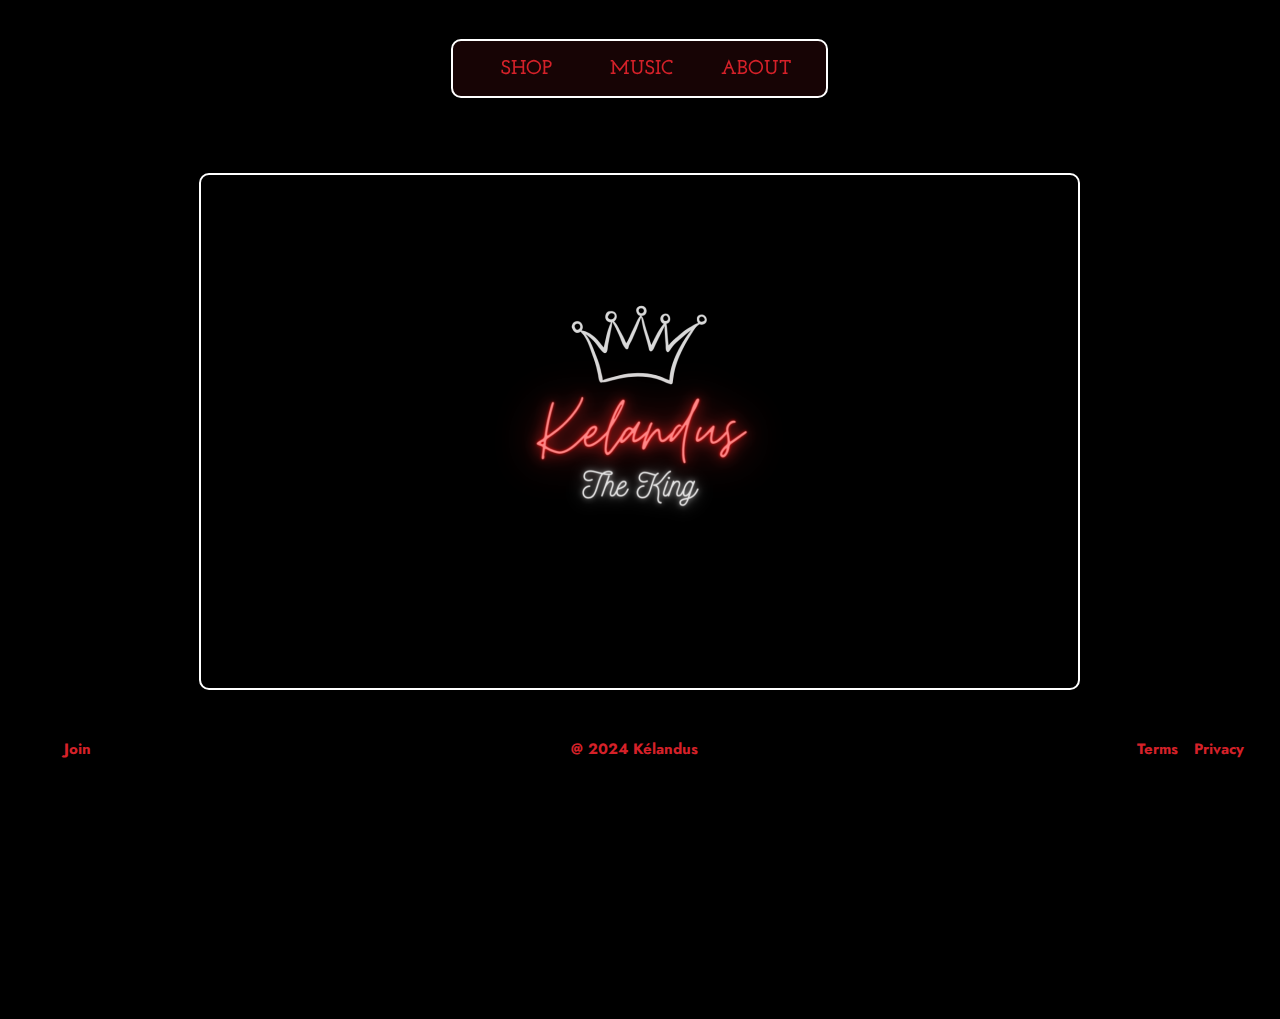
==== index.html @ 64eb6c21 "Add files via upload" ====
<!DOCTYPE html>
<html>
  <head>
    <meta charset="utf-8" />
    <meta name="viewport" content="initial-scale=1, width=device-width" />

    <link rel="stylesheet" href="./global.css" />
    <link rel="stylesheet" href="./index.css" />
    <link
      rel="stylesheet"
      href="https://fonts.googleapis.com/css2?family=Jost:wght@700;800&display=swap"
    />
    <link
      rel="stylesheet"
      href="https://fonts.googleapis.com/css2?family=Josefin Slab:wght@700&display=swap"
    />
  </head>
  <body>
    <div class="home">
      <b class="tbd" id="tBDText">TBD</b>
      <div class="nav-bar-wrapper">
        <nav class="nav-bar">
          <div class="shop" id="shopContainer">
            <a class="shop1">Shop</a>
          </div>
          <div class="music" id="musicContainer">
            <a class="music1">Music</a>
          </div>
          <a class="about" id="aboutText">about</a>
        </nav>
      </div>
      <section class="frame-parent">
        <div class="main-media-wrapper">
          <div class="main-media" id="mainMediaContainer">
            <img class="icon" alt="" src="./public/images@2x.png" />

            <div class="border"></div>
          </div>
        </div>
        <div class="frame-group">
          <div class="join-wrapper">
            <b class="join" id="joinText">Join</b>
          </div>
          <b class="klandus">@ 2024 Kélandus</b>
          <div class="terms-parent">
            <b class="terms">Terms</b>
            <b class="privacy">Privacy</b>
          </div>
        </div>
      </section>
    </div>

    <script>
      var tBDText = document.getElementById("tBDText");
      if (tBDText) {
        tBDText.addEventListener("click", function (e) {
          window.location.href = "./shop.html";
        });
      }
      
      var shopContainer = document.getElementById("shopContainer");
      if (shopContainer) {
        shopContainer.addEventListener("click", function (e) {
          window.location.href = "./shop.html";
        });
      }
      
      var musicContainer = document.getElementById("musicContainer");
      if (musicContainer) {
        musicContainer.addEventListener("click", function (e) {
          window.location.href = "./music.html";
        });
      }
      
      var aboutText = document.getElementById("aboutText");
      if (aboutText) {
        aboutText.addEventListener("click", function (e) {
          window.location.href = "./about-me.html";
        });
      }
      
      var mainMediaContainer = document.getElementById("mainMediaContainer");
      if (mainMediaContainer) {
        mainMediaContainer.addEventListener("click", function (e) {
          window.location.href = "./media.html";
        });
      }
      
      var joinText = document.getElementById("joinText");
      if (joinText) {
        joinText.addEventListener("click", function (e) {
          window.location.href = "./join.html";
        });
      }
      </script>
  </body>
</html>
---- global.css ----
body {
  margin: 0;
  line-height: normal;
}

:root {
  /* fonts */
  --font-jost: Jost;
  --font-josefin-slab: "Josefin Slab";

  /* font sizes */
  --font-size-mini: 15px;
  --font-size-xl: 20px;
  --font-size-6xl: 25px;
  --font-size-base: 16px;
  --font-size-51xl: 70px;
  --font-size-23xl: 42px;
  --font-size-37xl: 56px;

  /* Colors */
  --color-black: #000;
  --color-crimson-100: #d52129;
  --color-crimson-200: rgba(213, 33, 41, 0.11);
  --color-white: #fff;

  /* Gaps */
  --gap-56xl: 75px;
  --gap-lgi: 19px;
  --gap-18xl: 37px;
  --gap-xl: 20px;
  --gap-mini: 15px;
  --gap-250xl-5: 269.5px;
  --gap-48xl: 67px;
  --gap-116xl: 135px;

  /* Paddings */
  --padding-20xl: 39px;
  --padding-240xl: 259px;
  --padding-xl: 20px;
  --padding-11xl: 30px;
  --padding-mini: 15px;
  --padding-4xl: 23px;
  --padding-12xs: 1px;
  --padding-2xl: 21px;
  --padding-8xs: 5px;
  --padding-5xl: 24px;

  /* Border radiuses */
  --br-3xs: 10px;
}
---- index.css ----
.shop1,
.tbd {
  height: 25px;
  position: relative;
  align-items: center;
  justify-content: center;
}
.tbd {
  width: 100px;
  text-transform: capitalize;
  display: none;
  flex-shrink: 0;
  cursor: pointer;
}
.shop1 {
  text-decoration: none;
  text-transform: uppercase;
  font-weight: 700;
  color: inherit;
}
.music1,
.shop,
.shop1 {
  flex: 1;
  display: flex;
}
.shop {
  flex-direction: row;
  align-items: flex-start;
  justify-content: flex-start;
  cursor: pointer;
}
.music1 {
  text-decoration: none;
  height: 25px;
  position: relative;
  text-transform: uppercase;
  font-weight: 700;
  color: inherit;
  align-items: center;
  justify-content: center;
}
.about,
.music {
  flex: 1;
  display: flex;
  cursor: pointer;
}
.music {
  flex-direction: row;
  align-items: flex-start;
  justify-content: flex-start;
}
.about {
  text-decoration: none;
  height: 25px;
  position: relative;
  text-transform: uppercase;
  font-weight: 700;
  color: inherit;
  align-items: center;
  justify-content: center;
}
.nav-bar,
.nav-bar-wrapper {
  display: flex;
  flex-direction: row;
  align-items: flex-start;
  box-sizing: border-box;
  max-width: 100%;
}
.nav-bar {
  margin: 0;
  width: 377px;
  border-radius: var(--br-3xs);
  background-color: var(--color-crimson-200);
  border: 2px solid var(--color-white);
  justify-content: flex-start;
  padding: var(--padding-mini) var(--padding-xl) var(--padding-mini)
    var(--padding-4xl);
  gap: var(--gap-mini);
  text-align: center;
  font-size: var(--font-size-xl);
  color: var(--color-crimson-100);
  font-family: var(--font-josefin-slab);
}
.nav-bar-wrapper {
  align-self: stretch;
  justify-content: center;
  padding: 0 var(--padding-xl) 0 var(--padding-11xl);
  top: 0;
  z-index: 99;
  position: sticky;
}
.border,
.icon {
  position: absolute;
  height: 100%;
  width: 100%;
  top: 0;
  right: 0;
  bottom: 0;
  left: 0;
}
.icon {
  max-width: 100%;
  overflow: hidden;
  max-height: 100%;
  object-fit: cover;
  display: none;
}
.border {
  border-radius: var(--br-3xs);
  border: 2px solid var(--color-white);
  box-sizing: border-box;
  z-index: 1;
}
.main-media {
  height: 517px;
  width: 881px;
  position: relative;
  background-image: url(./public/images@2x.png);
  background-size: cover;
  background-repeat: no-repeat;
  background-position: top;
  max-width: 100%;
  cursor: pointer;
}
.main-media-wrapper {
  align-self: stretch;
  display: flex;
  flex-direction: row;
  align-items: flex-start;
  justify-content: center;
  padding: 0 var(--padding-xl) 0 var(--padding-11xl);
  box-sizing: border-box;
  max-width: 100%;
}
.join {
  align-self: stretch;
  position: relative;
  cursor: pointer;
}
.join-wrapper {
  width: 162px;
  display: flex;
  flex-direction: column;
  align-items: flex-start;
  justify-content: flex-start;
  padding: 0 7px 0 0;
  box-sizing: border-box;
}
.klandus {
  width: 155px;
  position: relative;
  display: inline-block;
  flex-shrink: 0;
}
.privacy,
.terms {
  flex: 1;
  position: relative;
  text-transform: capitalize;
}
.privacy {
  margin-left: -38px;
}
.frame-group,
.terms-parent {
  display: flex;
  flex-direction: row;
  align-items: flex-start;
}
.terms-parent {
  width: 162px;
  justify-content: flex-start;
}
.frame-group {
  align-self: stretch;
  justify-content: space-between;
  gap: var(--gap-xl);
}
.frame-parent,
.home {
  display: flex;
  flex-direction: column;
  align-items: flex-end;
  justify-content: flex-start;
  text-align: center;
  font-size: var(--font-size-mini);
  color: var(--color-crimson-100);
  font-family: var(--font-jost);
}
.frame-parent {
  align-self: stretch;
  gap: 48px;
  max-width: 100%;
}
.home {
  width: 100%;
  position: relative;
  background-color: var(--color-black);
  padding: var(--padding-20xl) 11px var(--padding-240xl) 0;
  box-sizing: border-box;
  gap: var(--gap-56xl);
  line-height: normal;
  letter-spacing: normal;
}
@media screen and (max-width: 725px) {
  .frame-parent {
    gap: 24px;
  }
  .home {
    gap: var(--gap-18xl);
  }
}
@media screen and (max-width: 650px) {
  .frame-group {
    flex-wrap: wrap;
    justify-content: center;
  }
}
@media screen and (max-width: 450px) {
  .home {
    gap: var(--gap-lgi);
  }
}
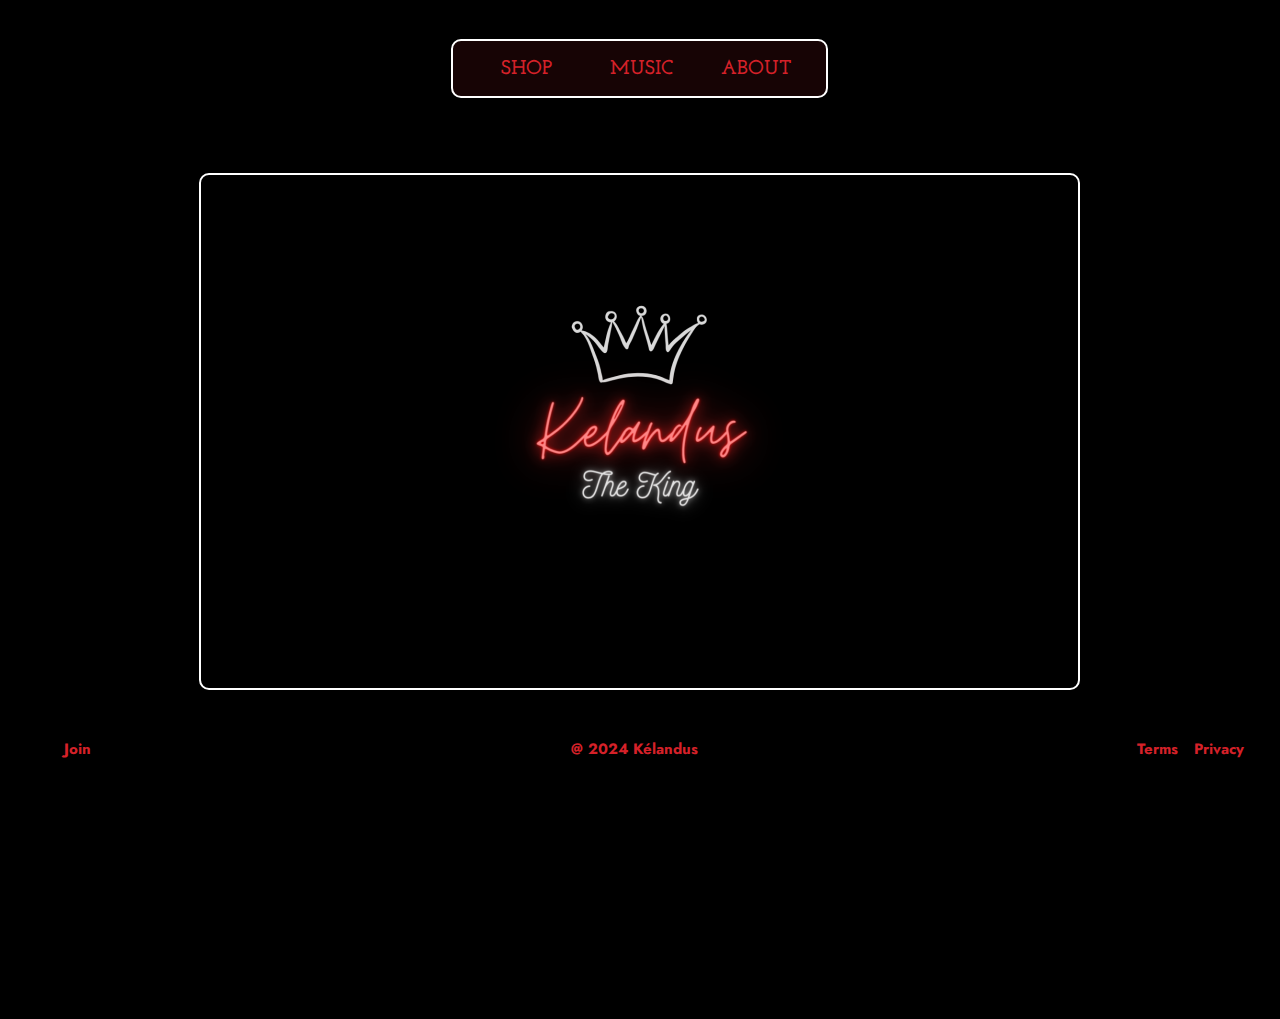
==== commit 33e4bca3: "Add files via upload" ====
--- a/index.html
+++ b/index.html
@@ -2,7 +2,9 @@
 <html>
   <head>
     <meta charset="utf-8" />
+    <link rel="shortcut icon" type="x-icon" href="Webicon.png">
     <meta name="viewport" content="initial-scale=1, width=device-width" />
+    <title>Kélandus</title>
 
     <link rel="stylesheet" href="./global.css" />
     <link rel="stylesheet" href="./index.css" />
--- a/index.css
+++ b/index.css
@@ -90,7 +90,7 @@
   padding: 0 var(--padding-xl) 0 var(--padding-11xl);
   top: 0;
   z-index: 99;
-  position: sticky;
+  position: relative;
 }
 .border,
 .icon {
